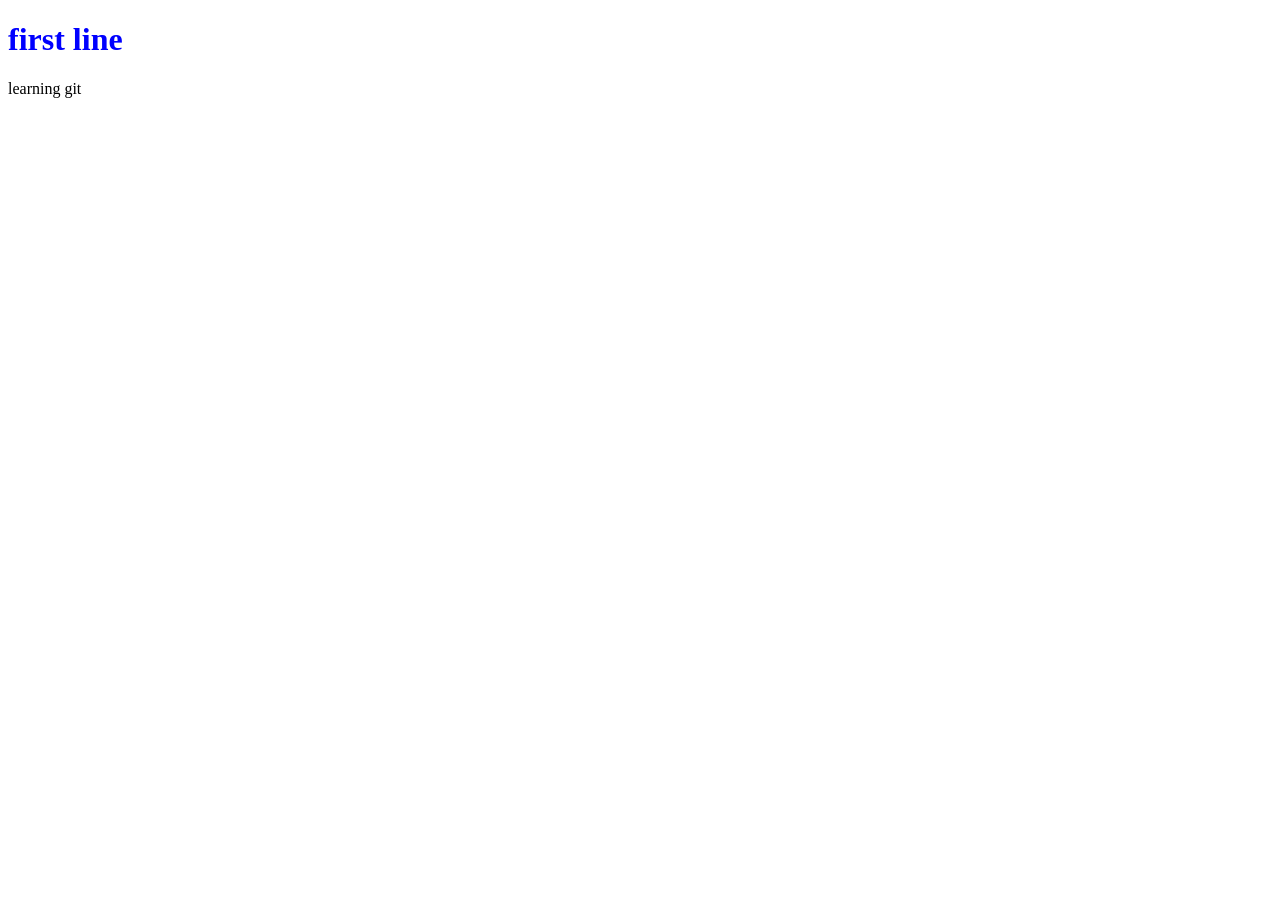
==== folder_1/index.html @ 3a1b551f "added p tag in html" ====
<!DOCTYPE html>
<html lang="en">
<head>
    <meta charset="UTF-8">
    <meta name="viewport" content="width=device-width, initial-scale=1.0">
    <title>Document</title>
</head>
<body>
    <h1 style="color:blue">first line</h1>
    <p>learning git</p>
</body>
</html>
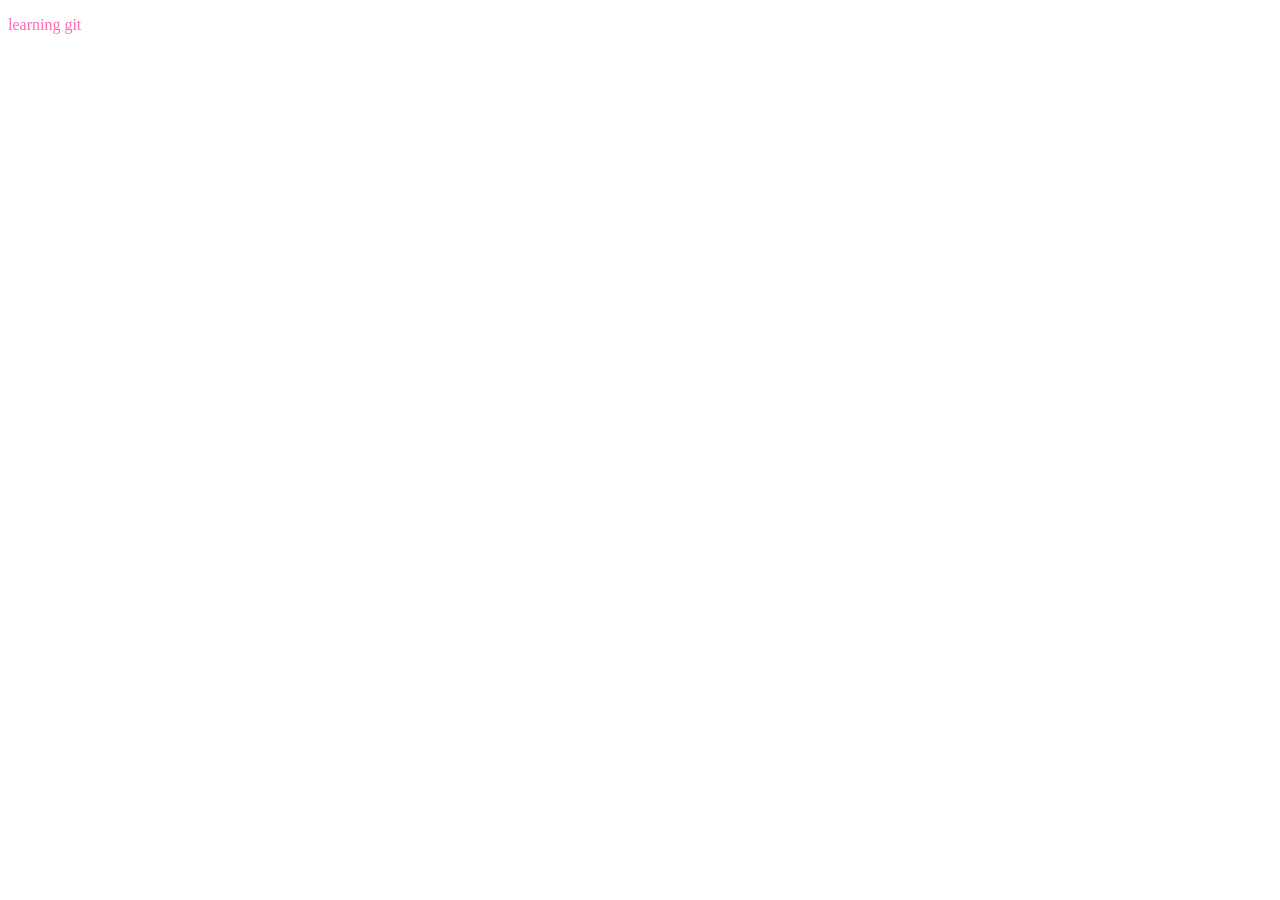
==== commit f4b3effd: "gave styling to the p tag" ====
--- a/folder_1/index.html
+++ b/folder_1/index.html
@@ -4,9 +4,9 @@
     <meta charset="UTF-8">
     <meta name="viewport" content="width=device-width, initial-scale=1.0">
     <title>Document</title>
+    <link rel="stylesheet" href="style.css">
 </head>
 <body>
-    <h1 style="color:blue">first line</h1>
     <p>learning git</p>
 </body>
 </html>
--- a/folder_1/style.css
+++ b/folder_1/style.css
@@ -0,0 +1,3 @@
+p{
+    color: hotpink;
+}
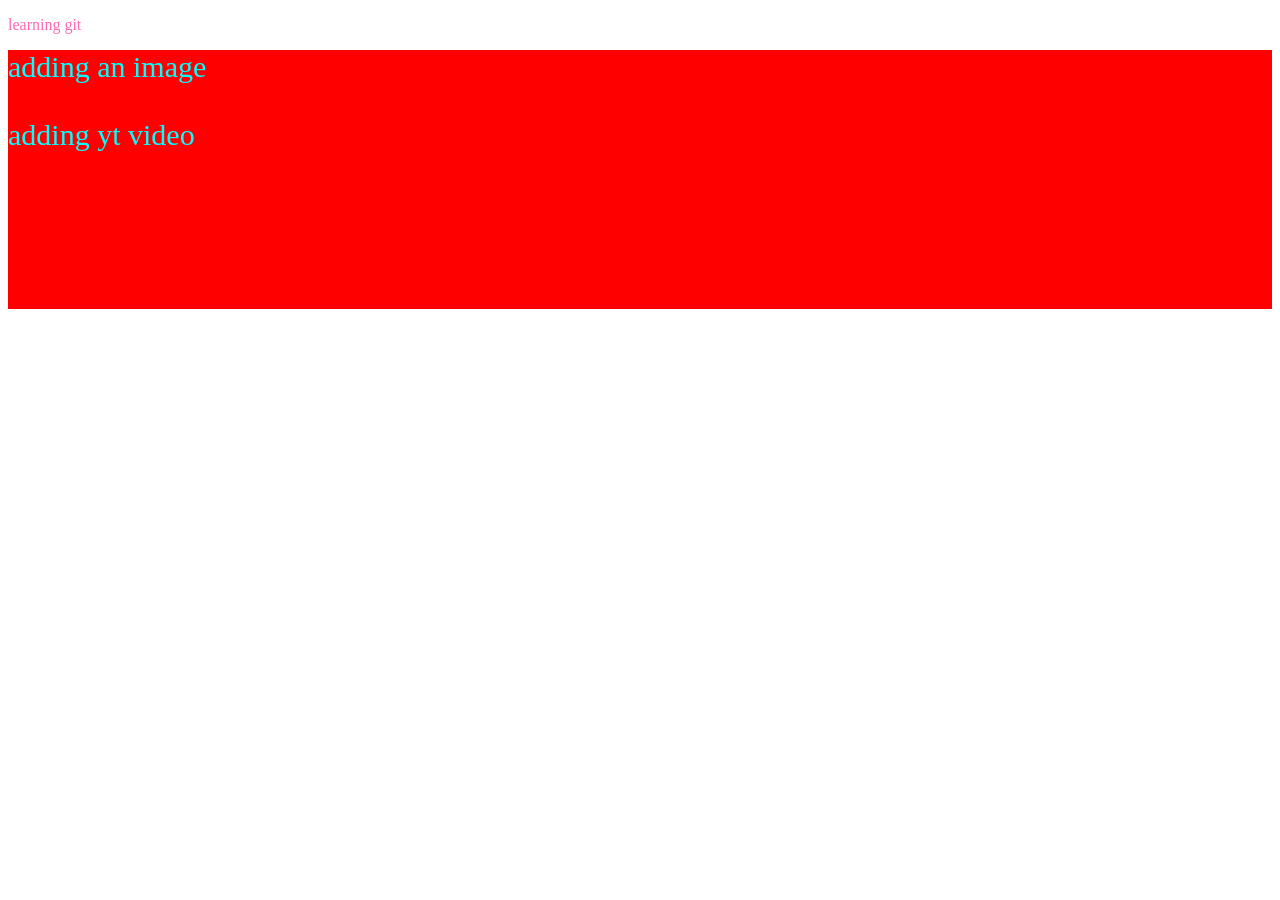
==== commit e4b978c4: "added section_1 and Class 'A'" ====
--- a/folder_1/index.html
+++ b/folder_1/index.html
@@ -1,12 +1,31 @@
 <!DOCTYPE html>
 <html lang="en">
+
 <head>
     <meta charset="UTF-8">
     <meta name="viewport" content="width=device-width, initial-scale=1.0">
     <title>Document</title>
     <link rel="stylesheet" href="style.css">
 </head>
+
 <body>
     <p>learning git</p>
+
+    <div class="section_1">
+        <div class="A">
+            <div>adding an image</div>
+            <div><img
+                    src="https://imgs.search.brave.com/kl7aY9dSBs392NUkcw7J2UIze5T2hibHVjuHhi0Gm7w/rs:fit:500:0:1:0/g:ce/aHR0cHM6Ly9zdGF0/aWMudmVjdGVlenku/Y29tL3N5c3RlbS9y/ZXNvdXJjZXMvdGh1/bWJuYWlscy8wMjMv/NjAyLzQ1MC9zbWFs/bC90cm9waWNhbC13/YWxscGFwZXItYmFu/bmVyLXdpdGgtZXhv/dGljLXBhcnJvdC1v/bi12aXZpZC1iYWNr/Z3JvdW5kLWdlbmVy/YXRpdmUtYWktcGhv/dG8uanBn"
+                    alt=""></div>
+
+            <div>adding yt video</div>
+            <div><iframe src="https://www.youtube.com/embed/WMgVrcQuojs?si=jsQ576LZGnZ2ndBp"
+                    title="YouTube video player" frameborder="0"
+                    allow="accelerometer; autoplay; clipboard-write; encrypted-media; gyroscope; picture-in-picture; web-share"
+                    referrerpolicy="strict-origin-when-cross-origin" allowfullscreen></iframe></iframe></div>
+        </div>
+    </div>
+
 </body>
+
 </html>
--- a/folder_1/style.css
+++ b/folder_1/style.css
@@ -1,3 +1,8 @@
 p{
     color: hotpink;
+}
+.section_1>div{
+    color: aqua;
+    font-size: 30px;
+    background-color: red;
 }
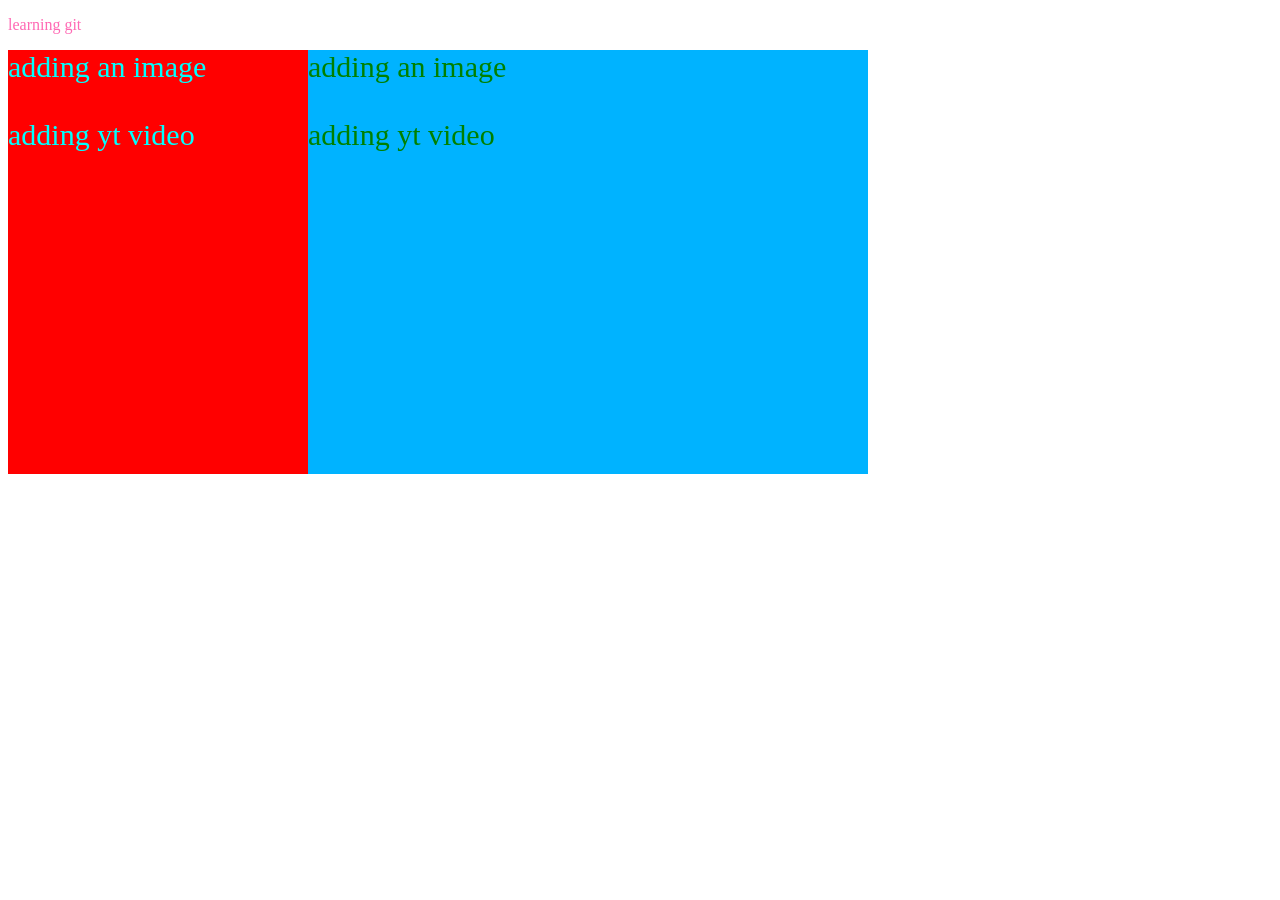
==== commit 83ae3e73: "added class='B'and gevit styling" ====
--- a/folder_1/index.html
+++ b/folder_1/index.html
@@ -24,6 +24,16 @@
                     allow="accelerometer; autoplay; clipboard-write; encrypted-media; gyroscope; picture-in-picture; web-share"
                     referrerpolicy="strict-origin-when-cross-origin" allowfullscreen></iframe></iframe></div>
         </div>
+
+        <div class="B">
+            <div>adding an image</div>
+            <div><img
+                    src=https://imgs.search.brave.com/OwTIk_3yGke9ErzuDoO7cfaWN9mfaa8UqSnpPD1Dq4U/rs:fit:860:0:0:0/g:ce/aHR0cHM6Ly90NC5m/dGNkbi5uZXQvanBn/LzE2LzY1LzgxLzQx/LzM2MF9GXzE2NjU4/MTQxMTZfRlRMYlJj/NERRYUp1eHdmZWM0/SVBkQzBkUlFodWdY/V0suanBn
+                    alt=""></div>
+
+            <div>adding yt video</div>
+            <div><iframe width="560" height="315" src="https://www.youtube.com/embed/5vaqlHj3P3o?si=zB494eXoW-ayJrhP" title="YouTube video player" frameborder="0" allow="accelerometer; autoplay; clipboard-write; encrypted-media; gyroscope; picture-in-picture; web-share" referrerpolicy="strict-origin-when-cross-origin" allowfullscreen></iframe></div>
+        </div>
     </div>
 
 </body>
--- a/folder_1/style.css
+++ b/folder_1/style.css
@@ -1,8 +1,17 @@
 p{
     color: hotpink;
 }
-.section_1>div{
+.A{
     color: aqua;
     font-size: 30px;
     background-color: red;
+}
+.section_1{
+    display: flex;
+}
+
+.B{
+ color: green;
+    font-size: 30px;
+    background-color: rgb(0, 179, 255);
 }
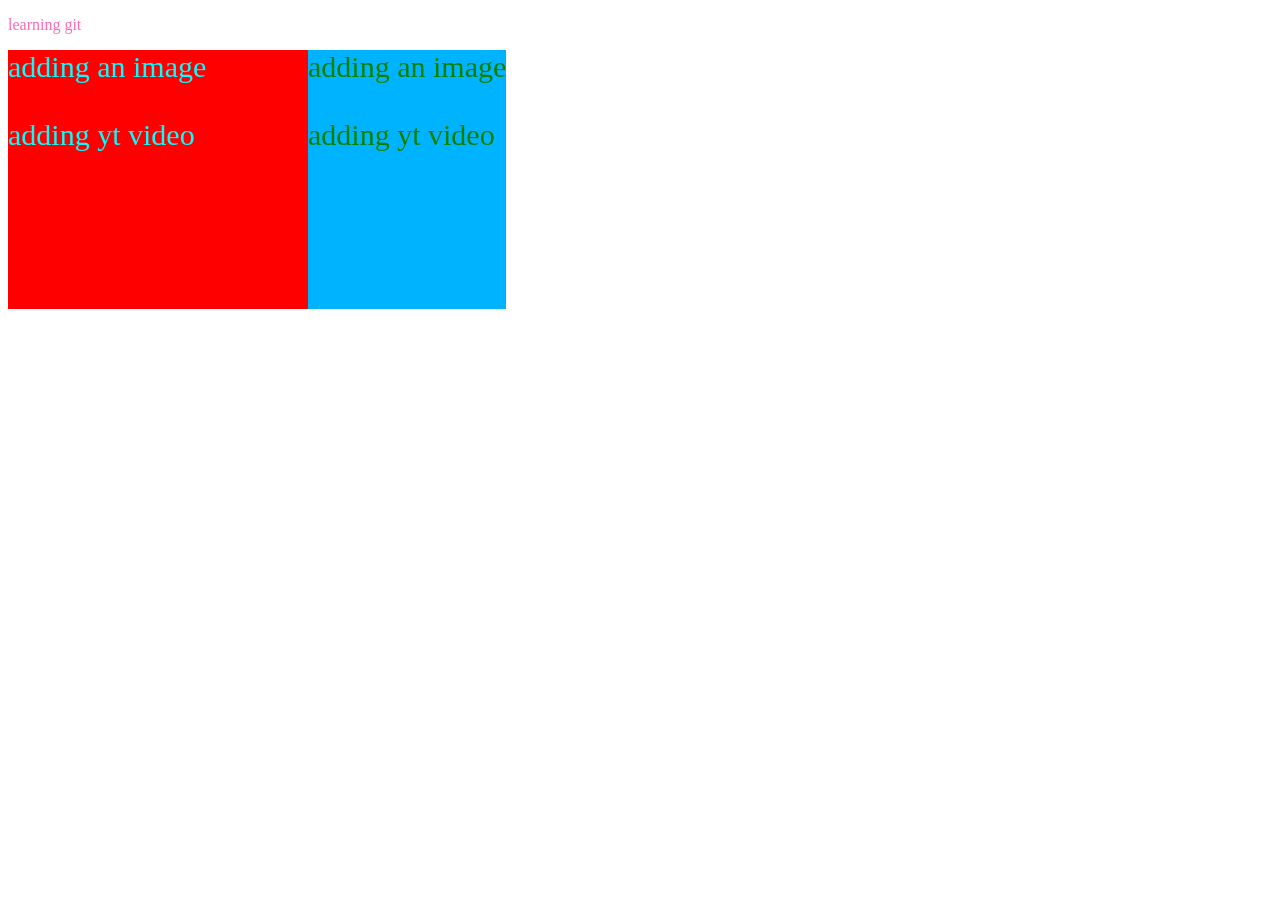
==== commit 0b0f1674: "deleted the yt video from B" ====
--- a/folder_1/index.html
+++ b/folder_1/index.html
@@ -32,7 +32,6 @@
                     alt=""></div>
 
             <div>adding yt video</div>
-            <div><iframe width="560" height="315" src="https://www.youtube.com/embed/5vaqlHj3P3o?si=zB494eXoW-ayJrhP" title="YouTube video player" frameborder="0" allow="accelerometer; autoplay; clipboard-write; encrypted-media; gyroscope; picture-in-picture; web-share" referrerpolicy="strict-origin-when-cross-origin" allowfullscreen></iframe></div>
         </div>
     </div>
 
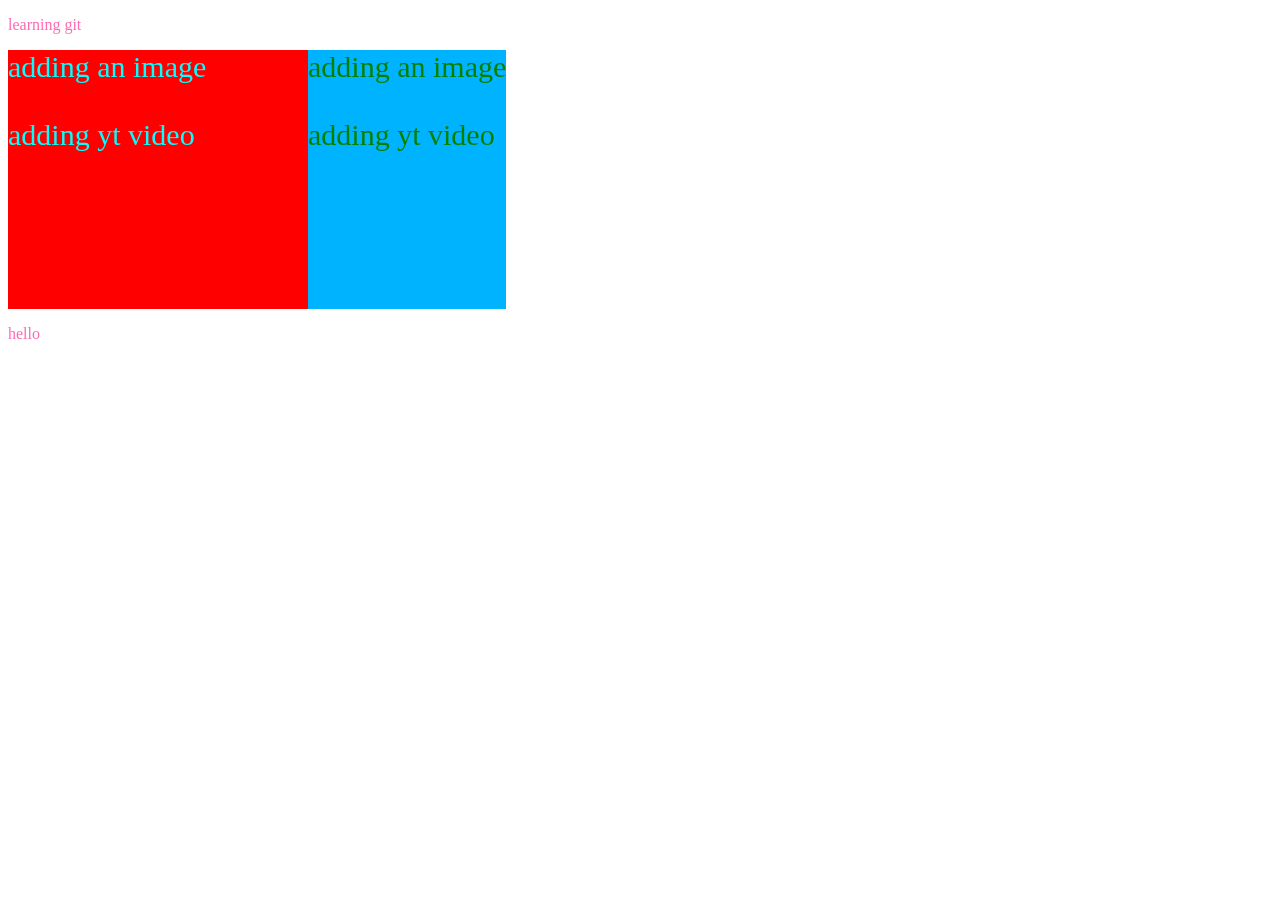
==== commit 55b5da0f: "added hello para" ====
--- a/folder_1/index.html
+++ b/folder_1/index.html
@@ -34,6 +34,7 @@
             <div>adding yt video</div>
         </div>
     </div>
+    <p>hello</p>
 
 </body>
 
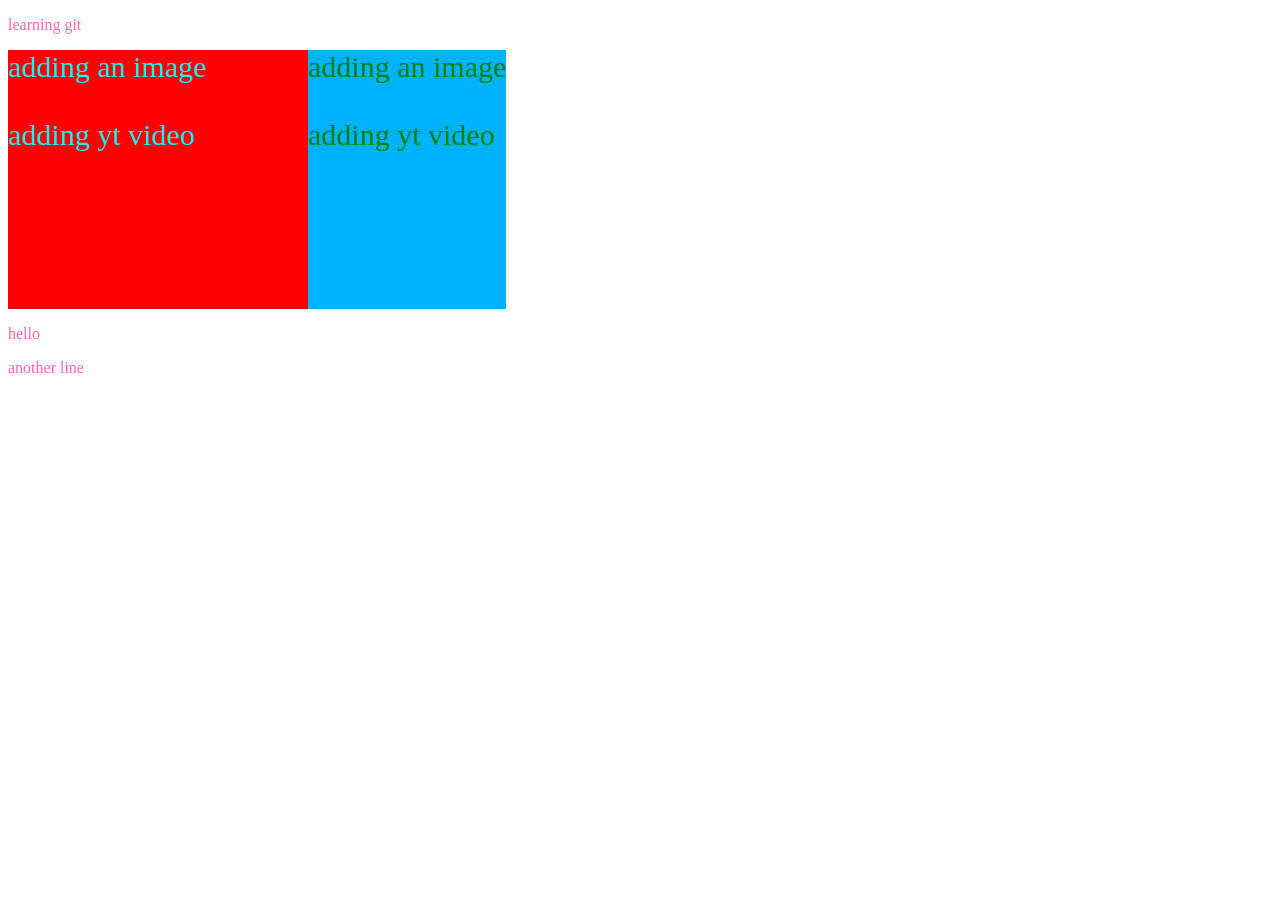
==== commit 5d91df7b: "added another line" ====
--- a/folder_1/index.html
+++ b/folder_1/index.html
@@ -35,7 +35,7 @@
         </div>
     </div>
     <p>hello</p>
-
+<p>another line</p>
 </body>
 
 </html>
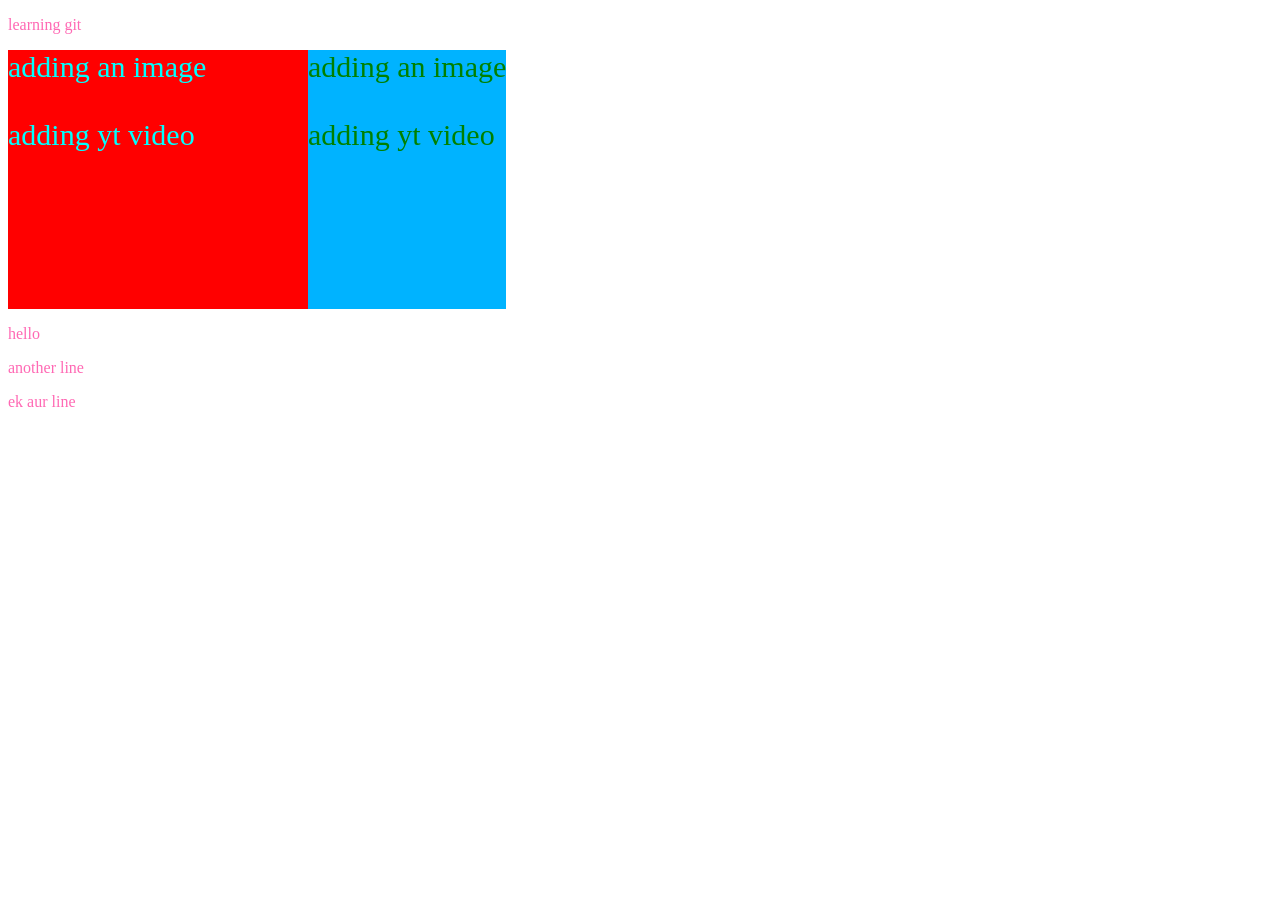
==== commit dc24b34e: "ek aur line" ====
--- a/folder_1/index.html
+++ b/folder_1/index.html
@@ -36,6 +36,7 @@
     </div>
     <p>hello</p>
 <p>another line</p>
+<p>ek aur line</p>
 </body>
 
 </html>
